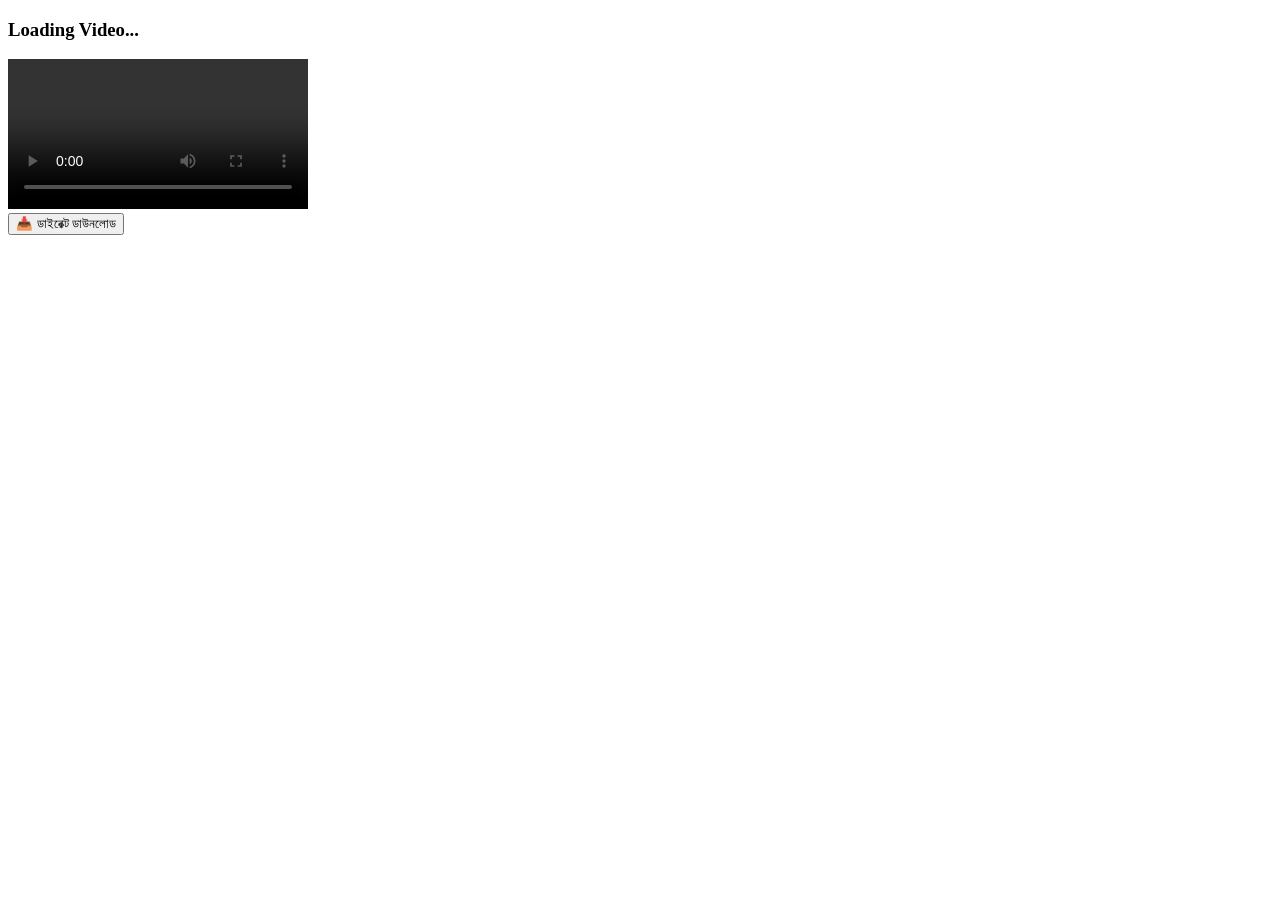
==== web/player/player.html @ a7693cc9 "Add player.html for video playback functionality" ====
<!DOCTYPE html>
<html lang="en">
<head>
    <meta charset="UTF-8">
    <meta name="viewport" content="width=device-width, initial-scale=1.0">
    <title>Terabox Player</title>
    <link rel="stylesheet" href="player.css">
    <script src="https://telegram.org/js/telegram-web-app.js"></script>
</head>
<body>
    <h3 id="video-title">Loading Video...</h3>
    
    <div class="video-container">
        <!-- HTML5 Video Player -->
        <video id="video-player" controls controlsList="nodownload">
            Your browser does not support HTML5 video.
        </video>
    </div>

    <button class="download-btn" onclick="downloadVideo()">📥 ডাইরেক্ট ডাউনলোড</button>

    <script src="player.js"></script>
</body>
</html>
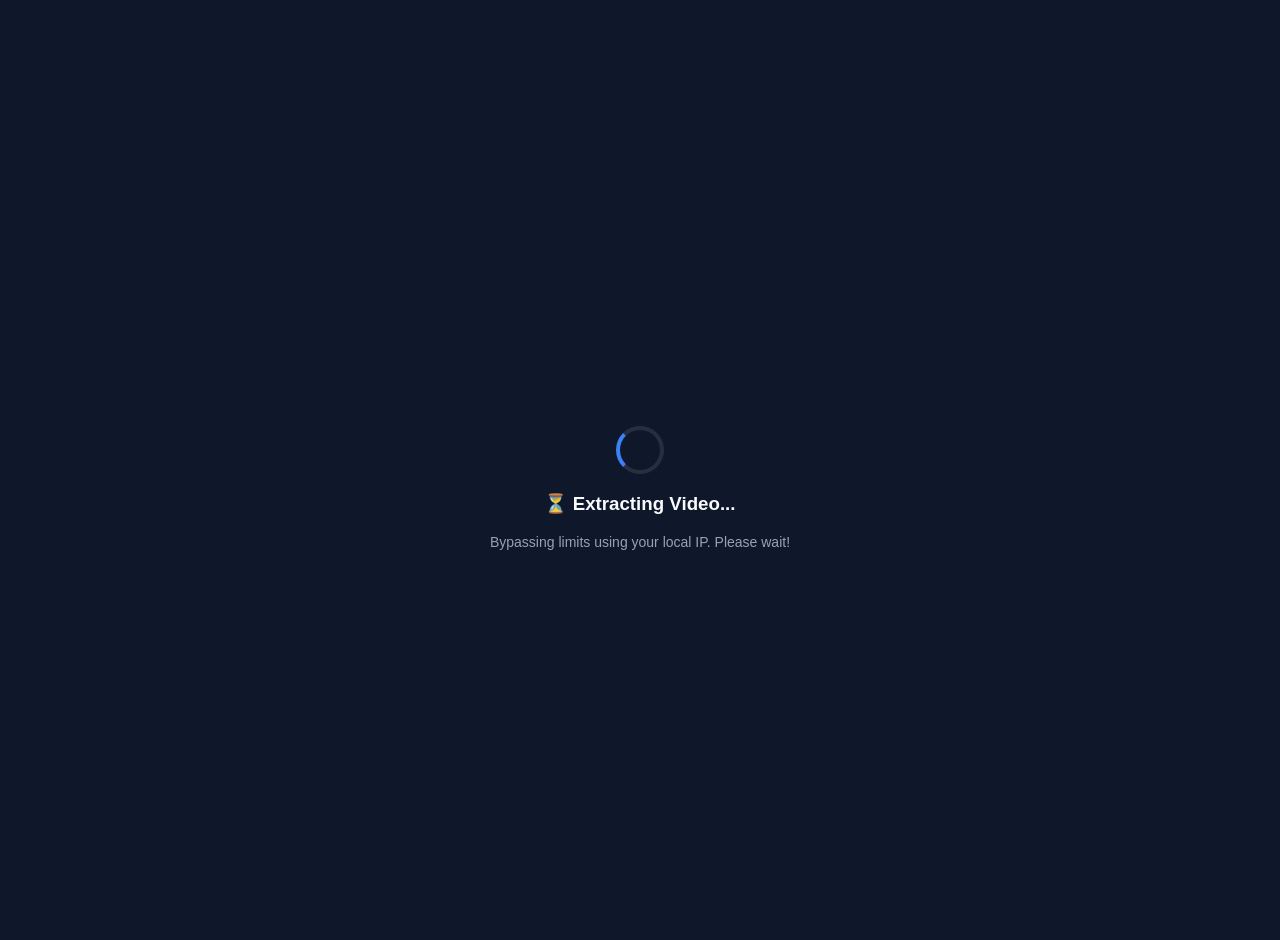
==== commit 304fcd52: "Revamp player UI and loading experience Updated the title and added a loading screen with a spinner " ====
--- a/web/player/player.html
+++ b/web/player/player.html
@@ -3,22 +3,132 @@
 <head>
     <meta charset="UTF-8">
     <meta name="viewport" content="width=device-width, initial-scale=1.0">
-    <title>Terabox Player</title>
-    <link rel="stylesheet" href="player.css">
+    <title>Premium Video Player</title>
     <script src="https://telegram.org/js/telegram-web-app.js"></script>
+    <style>
+        body {
+            background-color: #0f172a; color: #f8fafc; font-family: 'Segoe UI', Tahoma, Geneva, Verdana, sans-serif;
+            margin: 0; padding: 20px; display: flex; flex-direction: column; align-items: center; justify-content: center; min-height: 100vh;
+        }
+        .container { text-align: center; width: 100%; max-width: 500px; }
+        #loader { margin-top: 50px; }
+        .spinner {
+            border: 4px solid rgba(255, 255, 255, 0.1); border-left-color: #3b82f6;
+            border-radius: 50%; width: 40px; height: 40px; animation: spin 1s linear infinite; margin: 0 auto 15px;
+        }
+        @keyframes spin { 0% { transform: rotate(0deg); } 100% { transform: rotate(360deg); } }
+        
+        video { width: 100%; border-radius: 12px; box-shadow: 0 10px 15px -3px rgba(0, 0, 0, 0.5); background: #000; margin-bottom: 20px; }
+        
+        .btn {
+            display: inline-block; background: #2563eb; color: white; padding: 12px 24px;
+            text-decoration: none; border-radius: 8px; font-weight: bold; font-size: 16px;
+            transition: 0.3s; width: 100%; box-sizing: border-box; text-align: center;
+        }
+        .btn:hover { background: #1d4ed8; }
+        .error { color: #ef4444; font-weight: bold; margin-top: 20px; background: #fee2e2; padding: 10px; border-radius: 8px; }
+    </style>
 </head>
 <body>
-    <h3 id="video-title">Loading Video...</h3>
-    
-    <div class="video-container">
-        <!-- HTML5 Video Player -->
-        <video id="video-player" controls controlsList="nodownload">
-            Your browser does not support HTML5 video.
-        </video>
+
+    <div class="container">
+        <!-- Loading Screen -->
+        <div id="loader">
+            <div class="spinner"></div>
+            <h3>⏳ Extracting Video...</h3>
+            <p style="color: #94a3b8; font-size: 14px;">Bypassing limits using your local IP. Please wait!</p>
+        </div>
+
+        <!-- Video Player Screen -->
+        <div id="player-section" style="display: none;">
+            <video id="video-player" controls preload="metadata" playsinline></video>
+            <a id="download-btn" href="#" class="btn" target="_blank" download>📥 Download Video</a>
+        </div>
+        
+        <div id="error-msg" class="error" style="display: none;"></div>
     </div>
 
-    <button class="download-btn" onclick="downloadVideo()">📥 ডাইরেক্ট ডাউনলোড</button>
+    <script>
+        // Telegram WebApp Ready
+        window.Telegram.WebApp.ready();
+        window.Telegram.WebApp.expand();
 
-    <script src="player.js"></script>
+        const urlParams = new URLSearchParams(window.location.search);
+        const teraUrl = urlParams.get('url');
+
+        // Smart JSON Parser function
+        function findDirectLink(data, keys) {
+            if (typeof data === 'object' && data !== null) {
+                for (let k in data) {
+                    if (keys.includes(k.toLowerCase()) && typeof data[k] === 'string' && data[k].startsWith('http')) {
+                        return data[k];
+                    }
+                    let res = findDirectLink(data[k], keys);
+                    if (res) return res;
+                }
+            } else if (Array.isArray(data)) {
+                for (let item of data) {
+                    let res = findDirectLink(item, keys);
+                    if (res) return res;
+                }
+            }
+            return null;
+        }
+
+        async function extractVideo() {
+            if (!teraUrl) {
+                showError("No Terabox link provided!");
+                return;
+            }
+
+            // Public Worker APIs for Frontend (CORS Enabled)
+            const apis = [
+                "https://teraboxvideodownloader.nepcoderdevs.workers.dev/?url=" + encodeURIComponent(teraUrl),
+                "https://terabox-dl.qtcloud.workers.dev/api/get-info?shorturl=" + (teraUrl.split('/s/')[1] || "")
+            ];
+
+            for (let api of apis) {
+                try {
+                    let response = await fetch(api);
+                    if (response.ok) {
+                        let data = await response.json();
+                        
+                        // Extracting using standard keys
+                        let dlink = findDirectLink(data, ['dlink', 'link', 'direct_link', 'fast download']);
+                        
+                        if (dlink) {
+                            showPlayer(dlink);
+                            return; // Stop trying other APIs
+                        }
+                    }
+                } catch (e) {
+                    console.log("API Failed:", api);
+                }
+            }
+            
+            showError("❌ Failed to extract link. Cloudflare might be blocking or the link is invalid.");
+        }
+
+        function showPlayer(videoLink) {
+            document.getElementById('loader').style.display = 'none';
+            document.getElementById('player-section').style.display = 'block';
+            
+            const player = document.getElementById('video-player');
+            player.src = videoLink;
+            
+            const dlBtn = document.getElementById('download-btn');
+            dlBtn.href = videoLink;
+        }
+
+        function showError(msg) {
+            document.getElementById('loader').style.display = 'none';
+            const errDiv = document.getElementById('error-msg');
+            errDiv.style.display = 'block';
+            errDiv.innerText = msg;
+        }
+
+        // Start extraction instantly
+        extractVideo();
+    </script>
 </body>
 </html>
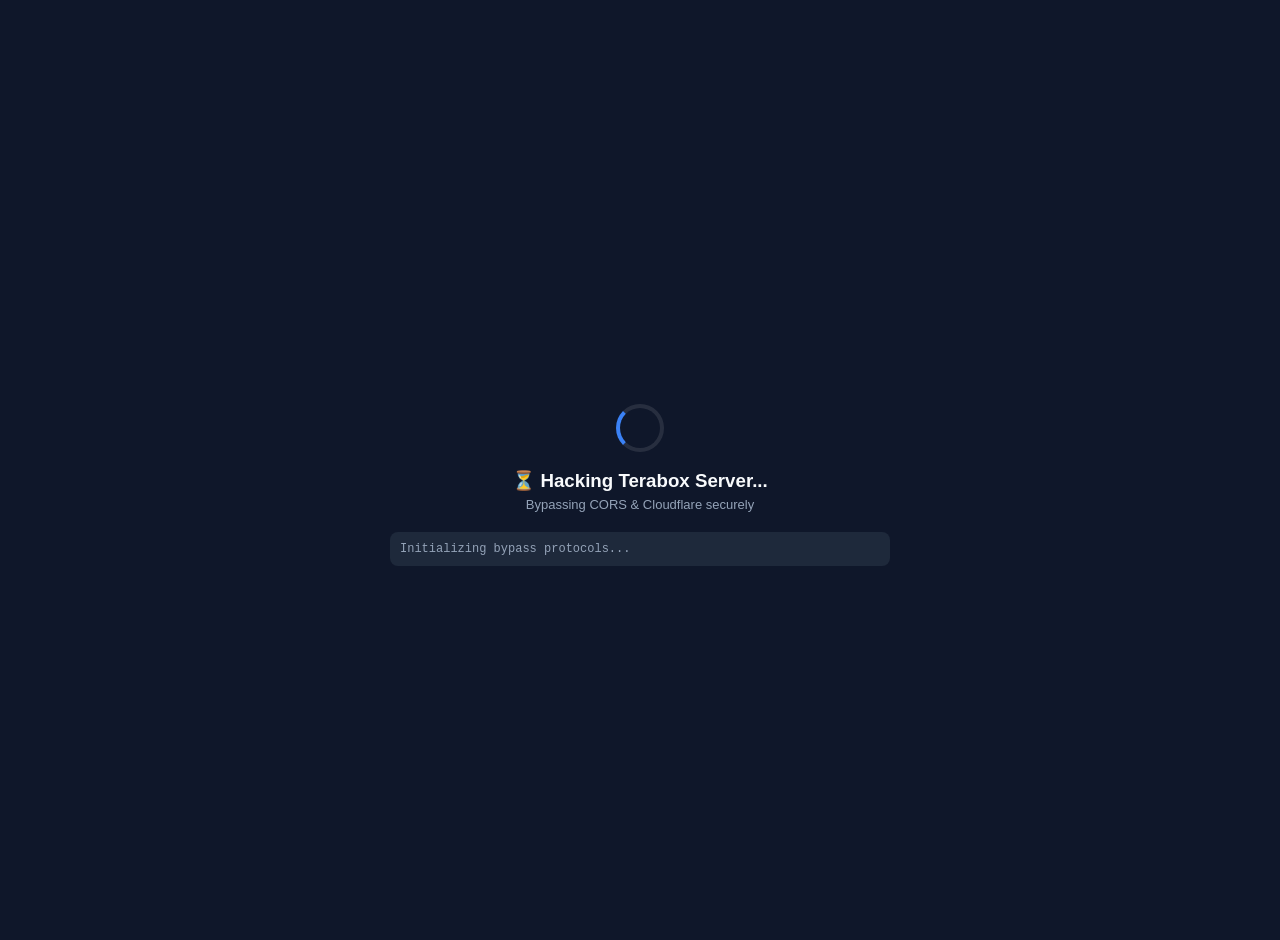
==== commit 2a7e61b8: "Modify loading screen and add log box Updated loading screen messages and adjusted loader margin. Ad" ====
--- a/web/player/player.html
+++ b/web/player/player.html
@@ -11,7 +11,7 @@
             margin: 0; padding: 20px; display: flex; flex-direction: column; align-items: center; justify-content: center; min-height: 100vh;
         }
         .container { text-align: center; width: 100%; max-width: 500px; }
-        #loader { margin-top: 50px; }
+        #loader { margin-top: 30px; }
         .spinner {
             border: 4px solid rgba(255, 255, 255, 0.1); border-left-color: #3b82f6;
             border-radius: 50%; width: 40px; height: 40px; animation: spin 1s linear infinite; margin: 0 auto 15px;
@@ -26,7 +26,13 @@
             transition: 0.3s; width: 100%; box-sizing: border-box; text-align: center;
         }
         .btn:hover { background: #1d4ed8; }
-        .error { color: #ef4444; font-weight: bold; margin-top: 20px; background: #fee2e2; padding: 10px; border-radius: 8px; }
+        
+        #log-box {
+            text-align: left; background: #1e293b; padding: 10px; border-radius: 8px;
+            font-size: 12px; color: #94a3b8; font-family: monospace; margin-top: 20px; max-height: 150px; overflow-y: auto;
+        }
+        .success-text { color: #22c55e; font-weight: bold; }
+        .error-text { color: #ef4444; font-weight: bold; }
     </style>
 </head>
 <body>
@@ -35,28 +41,33 @@
         <!-- Loading Screen -->
         <div id="loader">
             <div class="spinner"></div>
-            <h3>⏳ Extracting Video...</h3>
-            <p style="color: #94a3b8; font-size: 14px;">Bypassing limits using your local IP. Please wait!</p>
+            <h3 style="margin-bottom: 5px;">⏳ Hacking Terabox Server...</h3>
+            <p style="color: #94a3b8; font-size: 13px; margin-top: 0;">Bypassing CORS & Cloudflare securely</p>
+            
+            <!-- Live Tracker Console -->
+            <div id="log-box">Initializing bypass protocols...<br></div>
         </div>
 
         <!-- Video Player Screen -->
         <div id="player-section" style="display: none;">
             <video id="video-player" controls preload="metadata" playsinline></video>
-            <a id="download-btn" href="#" class="btn" target="_blank" download>📥 Download Video</a>
+            <a id="download-btn" href="#" class="btn" target="_blank" download>📥 Download Video (Full Speed)</a>
         </div>
-        
-        <div id="error-msg" class="error" style="display: none;"></div>
     </div>
 
     <script>
-        // Telegram WebApp Ready
         window.Telegram.WebApp.ready();
         window.Telegram.WebApp.expand();
 
         const urlParams = new URLSearchParams(window.location.search);
         const teraUrl = urlParams.get('url');
+        const logBox = document.getElementById('log-box');
 
-        // Smart JSON Parser function
+        function log(msg) {
+            logBox.innerHTML += msg + "<br>";
+            logBox.scrollTop = logBox.scrollHeight;
+        }
+
         function findDirectLink(data, keys) {
             if (typeof data === 'object' && data !== null) {
                 for (let k in data) {
@@ -77,57 +88,81 @@
 
         async function extractVideo() {
             if (!teraUrl) {
-                showError("No Terabox link provided!");
+                log("<span class='error-text'>❌ Error: No Terabox link found!</span>");
                 return;
             }
 
-            // Public Worker APIs for Frontend (CORS Enabled)
+            let shortCode = "";
+            let match = teraUrl.match(/\/s\/([a-zA-Z0-9_-]+)/);
+            if (match) shortCode = match[1];
+
+            // 🔴 3 Powerful Worker APIs
             const apis = [
                 "https://teraboxvideodownloader.nepcoderdevs.workers.dev/?url=" + encodeURIComponent(teraUrl),
-                "https://terabox-dl.qtcloud.workers.dev/api/get-info?shorturl=" + (teraUrl.split('/s/')[1] || "")
+                "https://terabox-dl.qtcloud.workers.dev/api/get-info?shorturl=" + shortCode,
+                "https://terabox.hnn.workers.dev/api/get-info?shorturl=" + shortCode
             ];
 
+            // 🔴 3 Global CORS Proxies (ব্রাউজারের সিকিউরিটি ভাঙার হাতিয়ার)
+            const proxies = [
+                "", // First try direct
+                "https://api.allorigins.win/raw?url=", 
+                "https://api.codetabs.com/v1/proxy?quest="
+            ];
+
+            let attemptCount = 1;
+
             for (let api of apis) {
-                try {
-                    let response = await fetch(api);
-                    if (response.ok) {
-                        let data = await response.json();
-                        
-                        // Extracting using standard keys
-                        let dlink = findDirectLink(data, ['dlink', 'link', 'direct_link', 'fast download']);
-                        
-                        if (dlink) {
-                            showPlayer(dlink);
-                            return; // Stop trying other APIs
+                if (!shortCode && api.includes('shorturl=')) continue;
+
+                for (let proxy of proxies) {
+                    let fetchUrl = proxy ? proxy + encodeURIComponent(api) : api;
+                    let proxyName = proxy ? "CORS Proxy" : "Direct Link";
+                    
+                    log(`[${attemptCount}] Trying API via ${proxyName}...`);
+                    attemptCount++;
+                    
+                    try {
+                        let response = await fetch(fetchUrl);
+                        if (response.ok) {
+                            let data = await response.json();
+                            
+                            // Extract direct link
+                            let dlink = findDirectLink(data, ['dlink', 'link', 'direct_link', 'url', 'fast download']);
+                            
+                            if (dlink) {
+                                log("<span class='success-text'>✅ Successfully Extracted Video Link!</span>");
+                                showPlayer(dlink);
+                                return;
+                            } else {
+                                log("⚠️ Response OK, but no video link inside.");
+                            }
+                        } else {
+                            log(`❌ Blocked or Failed (Status: ${response.status})`);
                         }
+                    } catch (e) {
+                        log(`❌ Network/CORS Error`);
                     }
-                } catch (e) {
-                    console.log("API Failed:", api);
                 }
             }
             
-            showError("❌ Failed to extract link. Cloudflare might be blocking or the link is invalid.");
+            log("<span class='error-text'>❌ All servers blocked. Link might be private or deleted!</span>");
         }
 
         function showPlayer(videoLink) {
-            document.getElementById('loader').style.display = 'none';
-            document.getElementById('player-section').style.display = 'block';
-            
-            const player = document.getElementById('video-player');
-            player.src = videoLink;
-            
-            const dlBtn = document.getElementById('download-btn');
-            dlBtn.href = videoLink;
+            setTimeout(() => {
+                document.getElementById('loader').style.display = 'none';
+                document.getElementById('player-section').style.display = 'block';
+                
+                const player = document.getElementById('video-player');
+                player.src = videoLink;
+                
+                const dlBtn = document.getElementById('download-btn');
+                dlBtn.href = videoLink;
+            }, 1000); // 1 sec delay to show success message
         }
 
-        function showError(msg) {
-            document.getElementById('loader').style.display = 'none';
-            const errDiv = document.getElementById('error-msg');
-            errDiv.style.display = 'block';
-            errDiv.innerText = msg;
-        }
-
-        // Start extraction instantly
+        // Run instantly
         extractVideo();
     </script>
 </body>
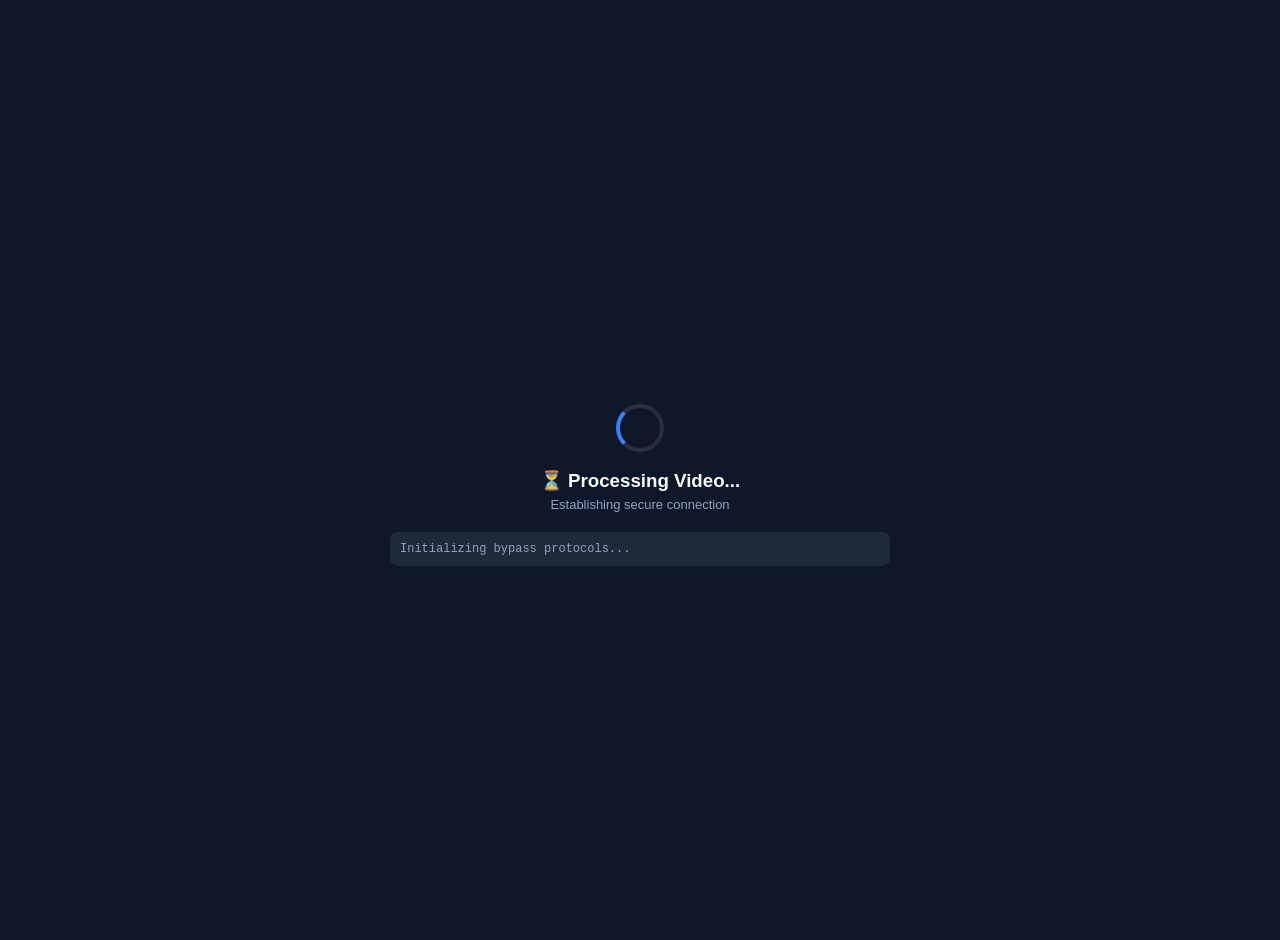
==== commit a014bfec: "Update video player and loading screen messages" ====
--- a/web/player/player.html
+++ b/web/player/player.html
@@ -18,18 +18,23 @@
         }
         @keyframes spin { 0% { transform: rotate(0deg); } 100% { transform: rotate(360deg); } }
         
-        video { width: 100%; border-radius: 12px; box-shadow: 0 10px 15px -3px rgba(0, 0, 0, 0.5); background: #000; margin-bottom: 20px; }
+        video, iframe { 
+            width: 100%; height: 250px; border-radius: 12px; border: none;
+            box-shadow: 0 10px 15px -3px rgba(0, 0, 0, 0.5); background: #000; margin-bottom: 20px; 
+        }
         
         .btn {
             display: inline-block; background: #2563eb; color: white; padding: 12px 24px;
             text-decoration: none; border-radius: 8px; font-weight: bold; font-size: 16px;
-            transition: 0.3s; width: 100%; box-sizing: border-box; text-align: center;
+            transition: 0.3s; width: 100%; box-sizing: border-box; text-align: center; margin-bottom: 10px;
         }
         .btn:hover { background: #1d4ed8; }
+        .btn-alt { background: #10b981; }
+        .btn-alt:hover { background: #059669; }
         
         #log-box {
             text-align: left; background: #1e293b; padding: 10px; border-radius: 8px;
-            font-size: 12px; color: #94a3b8; font-family: monospace; margin-top: 20px; max-height: 150px; overflow-y: auto;
+            font-size: 12px; color: #94a3b8; font-family: monospace; margin-top: 20px; max-height: 120px; overflow-y: auto;
         }
         .success-text { color: #22c55e; font-weight: bold; }
         .error-text { color: #ef4444; font-weight: bold; }
@@ -41,17 +46,23 @@
         <!-- Loading Screen -->
         <div id="loader">
             <div class="spinner"></div>
-            <h3 style="margin-bottom: 5px;">⏳ Hacking Terabox Server...</h3>
-            <p style="color: #94a3b8; font-size: 13px; margin-top: 0;">Bypassing CORS & Cloudflare securely</p>
+            <h3 style="margin-bottom: 5px;">⏳ Processing Video...</h3>
+            <p style="color: #94a3b8; font-size: 13px; margin-top: 0;">Establishing secure connection</p>
             
-            <!-- Live Tracker Console -->
             <div id="log-box">Initializing bypass protocols...<br></div>
         </div>
 
-        <!-- Video Player Screen -->
-        <div id="player-section" style="display: none;">
+        <!-- Custom Video Player (If Direct Link Found) -->
+        <div id="custom-player-section" style="display: none;">
             <video id="video-player" controls preload="metadata" playsinline></video>
-            <a id="download-btn" href="#" class="btn" target="_blank" download>📥 Download Video (Full Speed)</a>
+            <a id="download-btn" href="#" class="btn" target="_blank" download>📥 Download (Direct Link)</a>
+        </div>
+
+        <!-- Official Embed Player (If API is blocked) -->
+        <div id="embed-player-section" style="display: none;">
+            <h4 style="margin-top: 0; color: #facc15;">⚡ Premium Stream Ready</h4>
+            <iframe id="terabox-iframe" allowfullscreen></iframe>
+            <a id="alt-download-btn" href="#" class="btn btn-alt" target="_blank">📥 Alternative Download</a>
         </div>
     </div>
 
@@ -68,22 +79,20 @@
             logBox.scrollTop = logBox.scrollHeight;
         }
 
-        function findDirectLink(data, keys) {
-            if (typeof data === 'object' && data !== null) {
-                for (let k in data) {
-                    if (keys.includes(k.toLowerCase()) && typeof data[k] === 'string' && data[k].startsWith('http')) {
-                        return data[k];
-                    }
-                    let res = findDirectLink(data[k], keys);
-                    if (res) return res;
-                }
-            } else if (Array.isArray(data)) {
-                for (let item of data) {
-                    let res = findDirectLink(item, keys);
-                    if (res) return res;
-                }
-            }
-            return null;
+        // 🔴 Permanent Fallback System (Official Iframe)
+        function loadOfficialEmbed(shortCode) {
+            log("<span class='error-text'>⚠️ Fast API Blocked. Switching to Official Terabox Player...</span>");
+            
+            setTimeout(() => {
+                document.getElementById('loader').style.display = 'none';
+                document.getElementById('embed-player-section').style.display = 'block';
+                
+                // Terabox Official Embed Link
+                document.getElementById('terabox-iframe').src = `https://www.terabox.app/sharing/embed?surl=${shortCode}`;
+                
+                // Alternative Downloader Website (100% working fallback)
+                document.getElementById('alt-download-btn').href = `https://teraboxdownloader.site/?url=${encodeURIComponent(teraUrl)}`;
+            }, 1000);
         }
 
         async function extractVideo() {
@@ -96,70 +105,39 @@
             let match = teraUrl.match(/\/s\/([a-zA-Z0-9_-]+)/);
             if (match) shortCode = match[1];
 
-            // 🔴 3 Powerful Worker APIs
-            const apis = [
-                "https://teraboxvideodownloader.nepcoderdevs.workers.dev/?url=" + encodeURIComponent(teraUrl),
-                "https://terabox-dl.qtcloud.workers.dev/api/get-info?shorturl=" + shortCode,
-                "https://terabox.hnn.workers.dev/api/get-info?shorturl=" + shortCode
-            ];
-
-            // 🔴 3 Global CORS Proxies (ব্রাউজারের সিকিউরিটি ভাঙার হাতিয়ার)
-            const proxies = [
-                "", // First try direct
-                "https://api.allorigins.win/raw?url=", 
-                "https://api.codetabs.com/v1/proxy?quest="
-            ];
-
-            let attemptCount = 1;
-
-            for (let api of apis) {
-                if (!shortCode && api.includes('shorturl=')) continue;
-
-                for (let proxy of proxies) {
-                    let fetchUrl = proxy ? proxy + encodeURIComponent(api) : api;
-                    let proxyName = proxy ? "CORS Proxy" : "Direct Link";
+            log("🔄 Trying Fast Direct Link (CORS Proxy)...");
+            
+            try {
+                // Best CORS Proxy + Working API
+                let proxyUrl = "https://corsproxy.io/?" + encodeURIComponent("https://teraboxvideodownloader.nepcoderdevs.workers.dev/?url=" + teraUrl);
+                let response = await fetch(proxyUrl);
+                
+                if (response.ok) {
+                    let data = await response.json();
+                    let dlink = data.dlink || data.direct_link || (data.response && data.response[0] ? data.response[0].link : null);
                     
-                    log(`[${attemptCount}] Trying API via ${proxyName}...`);
-                    attemptCount++;
-                    
-                    try {
-                        let response = await fetch(fetchUrl);
-                        if (response.ok) {
-                            let data = await response.json();
-                            
-                            // Extract direct link
-                            let dlink = findDirectLink(data, ['dlink', 'link', 'direct_link', 'url', 'fast download']);
-                            
-                            if (dlink) {
-                                log("<span class='success-text'>✅ Successfully Extracted Video Link!</span>");
-                                showPlayer(dlink);
-                                return;
-                            } else {
-                                log("⚠️ Response OK, but no video link inside.");
-                            }
-                        } else {
-                            log(`❌ Blocked or Failed (Status: ${response.status})`);
-                        }
-                    } catch (e) {
-                        log(`❌ Network/CORS Error`);
+                    if (dlink) {
+                        log("<span class='success-text'>✅ Direct Link Extracted Successfully!</span>");
+                        
+                        setTimeout(() => {
+                            document.getElementById('loader').style.display = 'none';
+                            document.getElementById('custom-player-section').style.display = 'block';
+                            document.getElementById('video-player').src = dlink;
+                            document.getElementById('download-btn').href = dlink;
+                        }, 500);
+                        return;
                     }
                 }
+            } catch (e) {
+                log("❌ Direct Link failed due to Browser Security.");
             }
-            
-            log("<span class='error-text'>❌ All servers blocked. Link might be private or deleted!</span>");
-        }
 
-        function showPlayer(videoLink) {
-            setTimeout(() => {
-                document.getElementById('loader').style.display = 'none';
-                document.getElementById('player-section').style.display = 'block';
-                
-                const player = document.getElementById('video-player');
-                player.src = videoLink;
-                
-                const dlBtn = document.getElementById('download-btn');
-                dlBtn.href = videoLink;
-            }, 1000); // 1 sec delay to show success message
+            // 🔴 If fetch fails, load the unbreakable official player
+            if (shortCode) {
+                loadOfficialEmbed(shortCode);
+            } else {
+                log("<span class='error-text'>❌ Invalid Terabox Link!</span>");
+            }
         }
 
         // Run instantly
